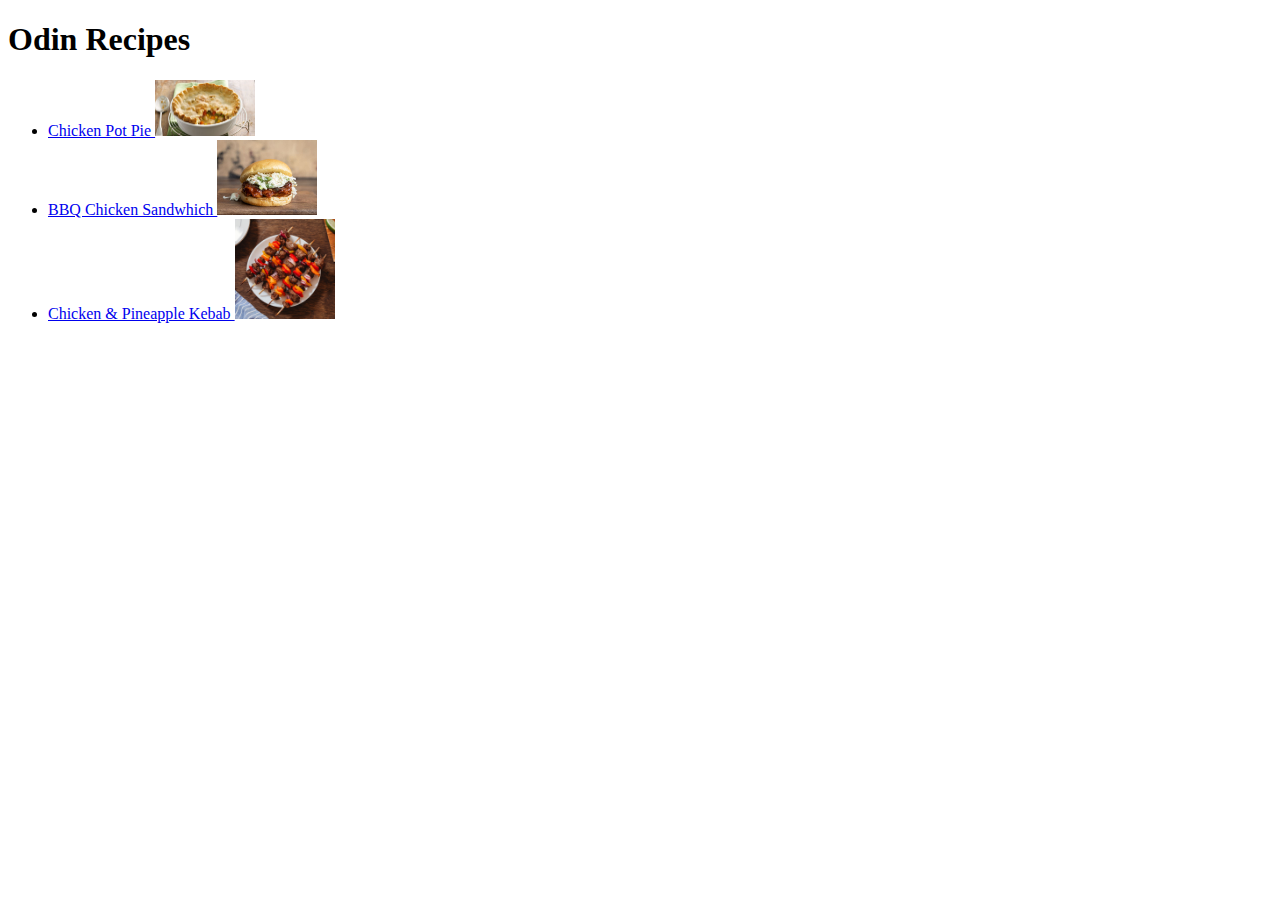
==== index.html @ 3ccd8332 "Link to kebab and sandwhich" ====
<!DOCTYPE html>
<html lang="en">
<head>
    <meta charset="UTF-8">
    <meta http-equiv="X-UA-Compatible" content="IE=edge">
    <meta name="viewport" content="width=device-width, initial-scale=1.0">
    <title>Odin Recipes</title>
</head>
<body>
    <h1>Odin Recipes</h1>
    <ul>
        <li><a href="./recipes/chicken_pot_pie.html">Chicken Pot Pie   </a><img src="./recipes/chicken_pot_pie.jpg" width="100"></li>
        <li><a href="./recipes/bbq_chicken_sandwhich.html">BBQ Chicken Sandwhich   </a><img src="./recipes/bbq_chicken_sandwhich.jpg" width="100"></li>
        <li><a href="./recipes/kebab.html">Chicken &amp; Pineapple Kebab   </a><img src="./recipes/kebab.jpg" width="100"></li>
    </ul>
</body>
</html>
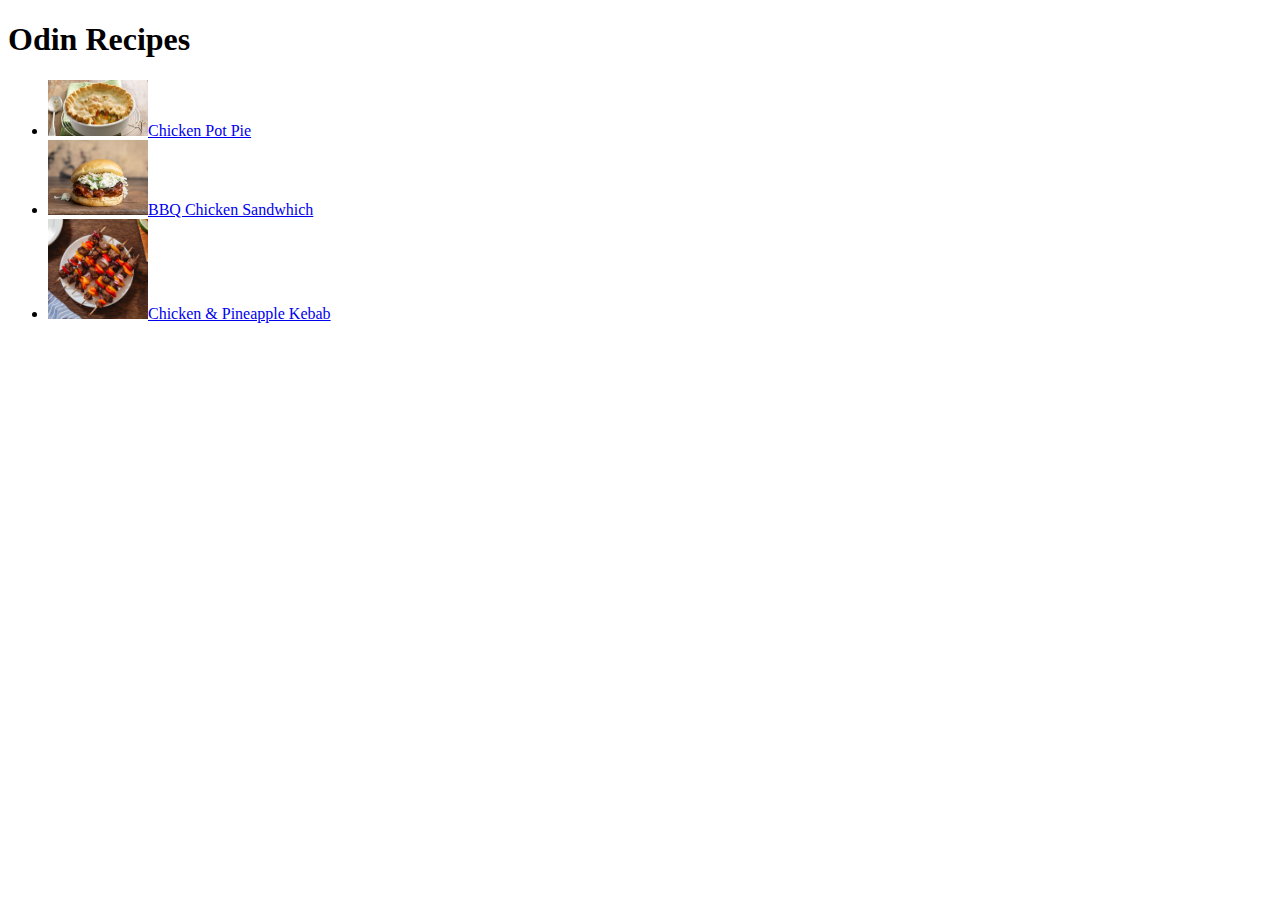
==== commit 39cac343: "Picture alignment to left in index" ====
--- a/index.html
+++ b/index.html
@@ -9,9 +9,9 @@
 <body>
     <h1>Odin Recipes</h1>
     <ul>
-        <li><a href="./recipes/chicken_pot_pie.html">Chicken Pot Pie   </a><img src="./recipes/chicken_pot_pie.jpg" width="100"></li>
-        <li><a href="./recipes/bbq_chicken_sandwhich.html">BBQ Chicken Sandwhich   </a><img src="./recipes/bbq_chicken_sandwhich.jpg" width="100"></li>
-        <li><a href="./recipes/kebab.html">Chicken &amp; Pineapple Kebab   </a><img src="./recipes/kebab.jpg" width="100"></li>
+        <li><img src="./recipes/chicken_pot_pie.jpg" width="100"><a href="./recipes/chicken_pot_pie.html">Chicken Pot Pie</a></li>
+        <li><img src="./recipes/bbq_chicken_sandwhich.jpg" width="100"><a href="./recipes/bbq_chicken_sandwhich.html">BBQ Chicken Sandwhich</a></li>
+        <li><img src="./recipes/kebab.jpg" width="100"><a href="./recipes/kebab.html">Chicken &amp; Pineapple Kebab</a></li>
     </ul>
 </body>
 </html>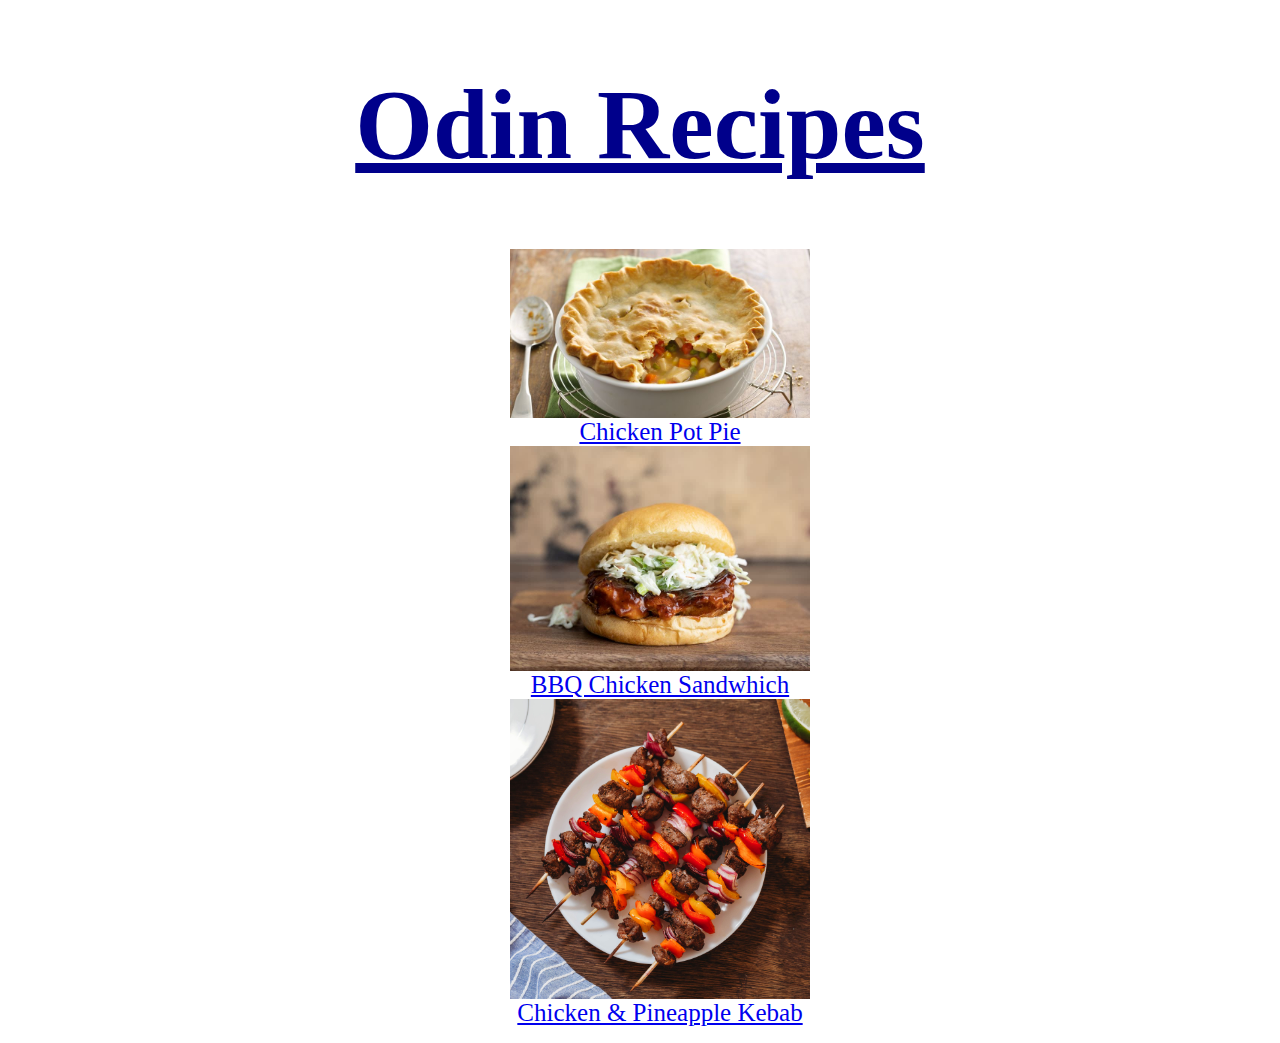
==== commit d9064860: "Experimented with CSS files" ====
--- a/index.html
+++ b/index.html
@@ -1,17 +1,18 @@
 <!DOCTYPE html>
 <html lang="en">
 <head>
+    <link rel="stylesheet" href="./style.css">
     <meta charset="UTF-8">
     <meta http-equiv="X-UA-Compatible" content="IE=edge">
     <meta name="viewport" content="width=device-width, initial-scale=1.0">
     <title>Odin Recipes</title>
 </head>
 <body>
-    <h1>Odin Recipes</h1>
-    <ul>
-        <li><img src="./recipes/chicken_pot_pie.jpg" width="100"><a href="./recipes/chicken_pot_pie.html">Chicken Pot Pie</a></li>
-        <li><img src="./recipes/bbq_chicken_sandwhich.jpg" width="100"><a href="./recipes/bbq_chicken_sandwhich.html">BBQ Chicken Sandwhich</a></li>
-        <li><img src="./recipes/kebab.jpg" width="100"><a href="./recipes/kebab.html">Chicken &amp; Pineapple Kebab</a></li>
+    <h1 class="heading">Odin Recipes</h1>
+    <ul style="list-style: none;">
+        <li class="recipe"><img class="listpic" src="./recipes/chicken_pot_pie.jpg" width="100"><a href="./recipes/chicken_pot_pie.html">Chicken Pot Pie</a></li>
+        <li class="recipe"><img class="listpic" src="./recipes/bbq_chicken_sandwhich.jpg" width="100"><a href="./recipes/bbq_chicken_sandwhich.html">BBQ Chicken Sandwhich</a></li>
+        <li class="recipe"><img class="listpic" src="./recipes/kebab.jpg" width="100"><a href="./recipes/kebab.html">Chicken &amp; Pineapple Kebab</a></li>
     </ul>
 </body>
 </html>--- a/style.css
+++ b/style.css
@@ -0,0 +1,19 @@
+.heading{
+    font-size: 100px;
+    color: darkblue;
+    font-weight: bold;
+    text-align: center;
+    text-decoration: underline;
+    animation: ease-in;
+}
+.listpic{
+ height: auto;
+ width: 300px;
+ display: block;
+ margin-left: auto;
+ margin-right: auto;
+}
+.recipe{
+    font-size: 25px;
+    text-align: center;
+}